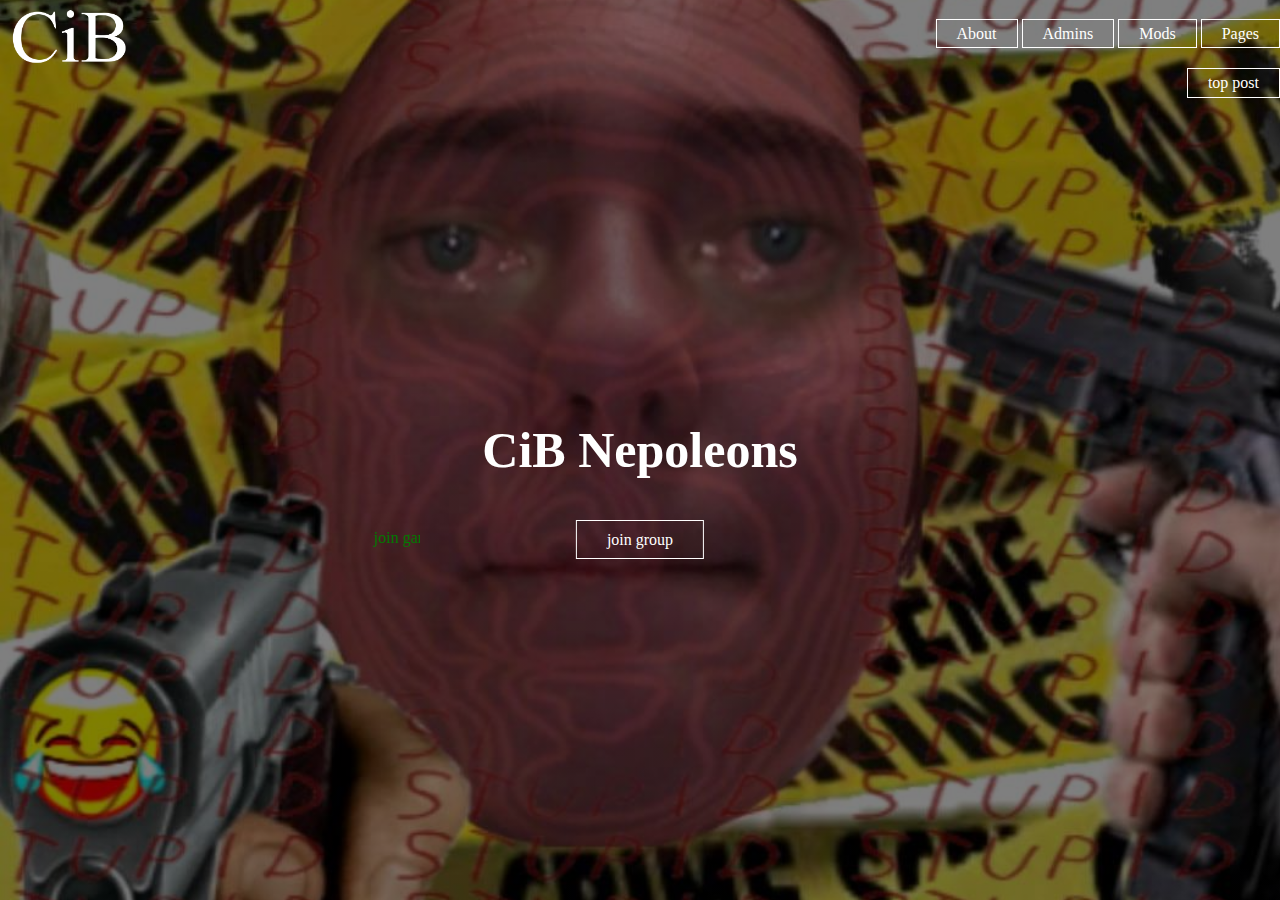
==== index.html @ d5c07269 "cib nepoleons" ====
<!DOCTYPE html>
<html>
<head>
	<title>CiB Nepoleons</title>
	<link rel="stylesheet" type="text/css" href="css/style.css">
</head>
<body>
			<div class="logo">
			<img src="logo.png">
		</div>			
	<header>
		<div class="main"> 

			<ul>

			    	<li><a href="home.html">About</a></li>
					<li>
					<a href="admins.html">Admins</a></li>
					<li>
					<a href="mods.html">Mods</a></li>
					<li>
					<a href="page.html">Pages</a></li>
					<div class="top">
						<a href="top.html">top post</a></li>

					</div>
					

			</ul>
			
		</div>
		<div class="tittle">
			<head>
				<h1> CiB Nepoleons
			</h1>
		</video>
			</head>

		</div>
		<div class="button">
			<a href="https://www.facebook.com/CiB-Nepol-101228501529533" class="btn">join group</a>
			
		</div>
		<div class="slide">
			<marquee>
				join gardeu na ta bro haru ---->
			</marquee>
			
	</header>
</div>

</body>
</html>
---- css/style.css ----
*{
	margin: 0;
	padding: 0;
	font-family:  Century Gothic;
}

header{
	background-image:linear-gradient(rgba(0,0,0,0.5),rgba(0,0,0,0.5)),url(../1.jpg);
	height: 100vh;
	background-size: cover;
	background-position: center;
}

ul{
	float: right;
	list-style-type: none;
	margin-top: 25px

}

ul li{
	display: inline-block;
}
ul li a{
	text-decoration: none;
	color: #fff;
	padding: 5px 20px;
	border: 1px solid #fff;
	transition: 0.6s ease;
}

ul li a:hover{
	background-color: #fff;
	color: #000;
}


.logo img{
	float: left;
	width:150px;
}

.mail{
	max-width: 1200px;
	margin: auto;
}
.tittle{
	position: absolute;
	top: 50%;
	left:50%;
	transform: translate(-50%,-50%);
}
.tittle h1{
	color: white;
	font-size: 50px;

}
.button{
	position: absolute;
	top: 60%;
	left:50%;
	transform: translate(-50%,-50%);
}

.btn{
	border: 1px solid #fff;
	padding:10px 30px;
	text-decoration: none;
	color: white;
	transition: 0.6s ease;
}
	
.btn:hover{
	background-color: #fff;
	color: yellow;
}
.Admins{
	position: absolute;
	top: 50%;
	left:50%;
	transform: translate(-50%,-50%);
	border: 1px solid black;
	padding:10px 30px;
	text-decoration: none;
	color: white;
	transition: 0.6s ease;
	text-align: center;
}
.mods{
	position: absolute;
	top: 50%;
	left:50%;
	transform: translate(-50%,-50%);
	border: 1px solid yellow;
	padding:10px 30px;
	text-decoration: none;
	color: white;
	transition: 0.6s ease;
}

.page{
	position: absolute;
	top: 50%;
	left:50%;
	transform: translate(-50%,-50%);
	border: 1px solid red;
	padding:10px 30px;
	text-decoration: none;
	color: white;
	transition: 0.6s ease;
}

.top a{
	text-decoration: none;
	color: #fff;
	padding:5px 20px;
	border: 1px solid #fff;
	transition: 0.6s ease;
	display: inline-block;
	float: right;
	list-style-type: none;
	margin-top: 25px



}
.top a:hover{
	background-color: #fff;
	color: #000;

}
.coming{
	position: absolute;
	top: 50%;
	left:50%;
	transform: translate(-50%,-50%);
	border: 1px solid pink;
	padding:10px 30px;
	text-decoration: none;
	color: white;
	transition: 0.6s ease;
}
.join{
	position: absolute;
	top: 50%;
	left:50%;
	transform: translate(-50%,-50%);
	border: 1px solid #fff;
	padding:10px 30px;
	text-decoration: none;
	color: green;
	transition: 0.6s ease;
}
.home{
	position: absolute;
	top: 50%;
	left:50%;
	transform: translate(-50%,-50%);
	border: 1px solid #fff;
	padding:10px 30px;
	text-decoration: none;
	color:blue;
}

.nir{
height: 11px;
}
.slide{
	position: absolute;
	top: 60%;
	left:25%;
	transform: translate(-50%,-50%);
	padding:10px 30px;
	text-decoration: none;
	color: green;
	transition: 0.6s ease;
}
.one img{
	background-size: cover;
     width: 1500px;
}

}
.two img{
	background-size: cover;
     width: 1500px;
}
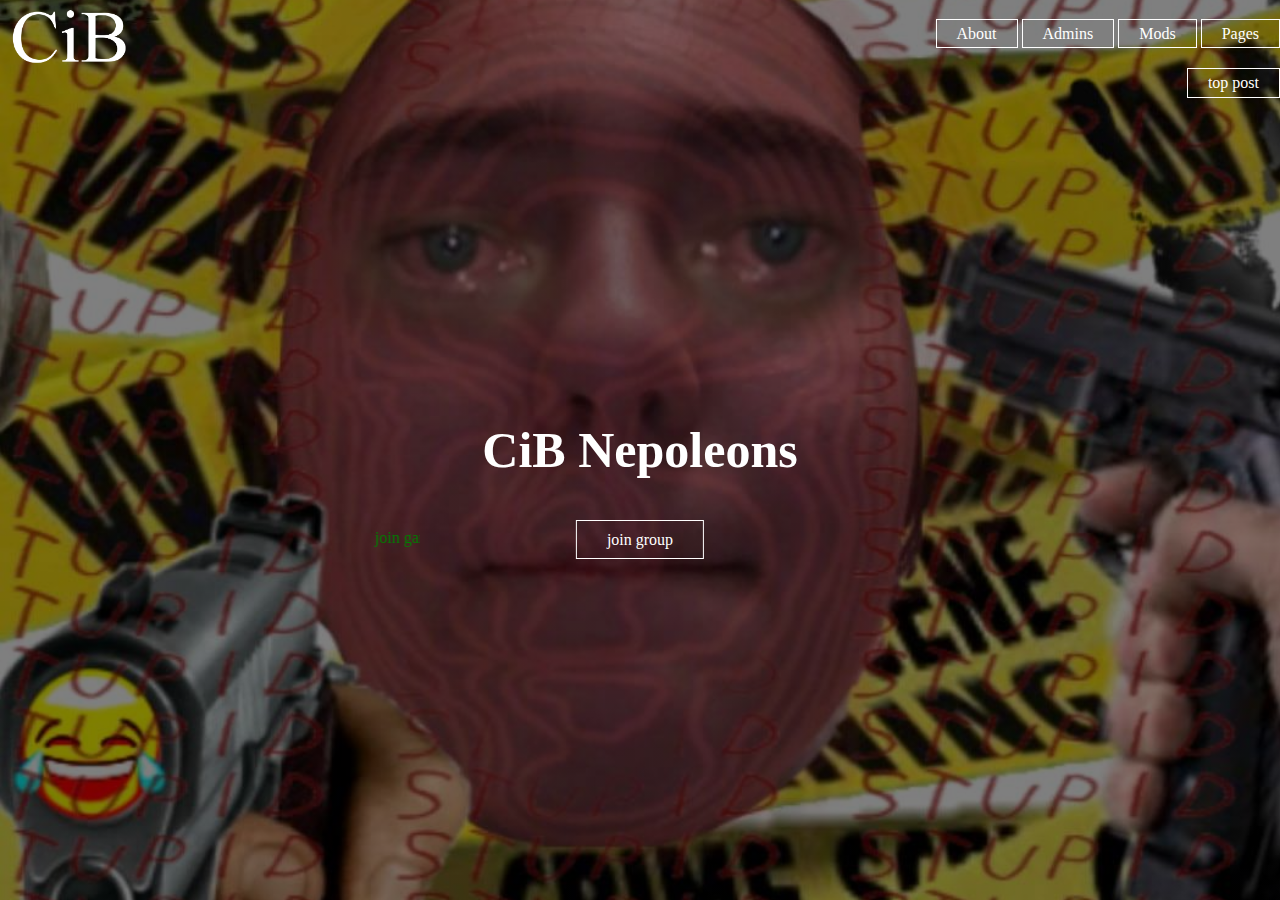
==== commit 0671e695: "Update index.html" ====
--- a/index.html
+++ b/index.html
@@ -38,7 +38,7 @@
 
 		</div>
 		<div class="button">
-			<a href="https://www.facebook.com/CiB-Nepol-101228501529533" class="btn">join group</a>
+			<a href="https://www.facebook.com/groups/715937705828976" class="btn">join group</a>
 			
 		</div>
 		<div class="slide">
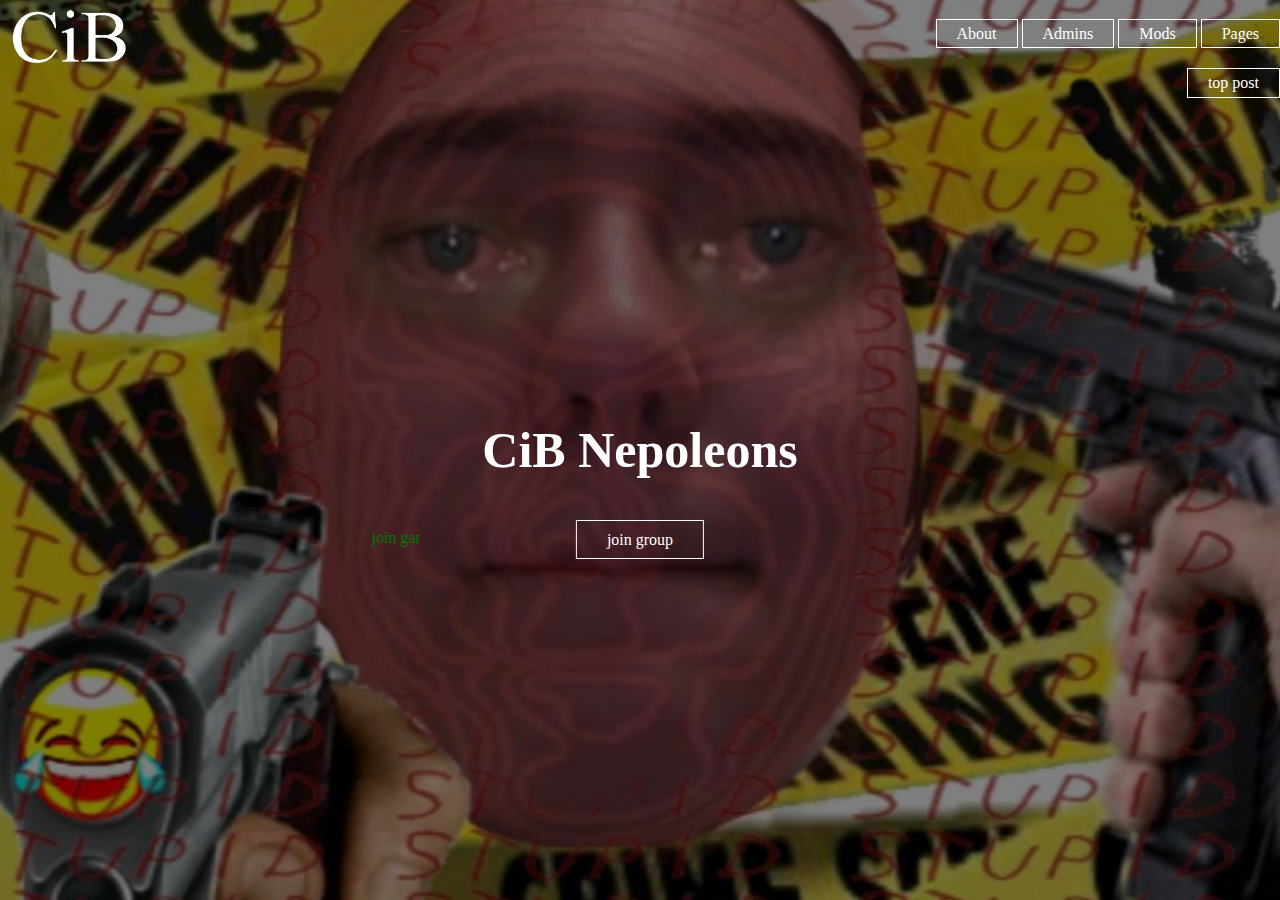
==== commit 1c22c31a: "Update index.html" ====
--- a/index.html
+++ b/index.html
@@ -38,7 +38,7 @@
 
 		</div>
 		<div class="button">
-			<a href="https://www.facebook.com/groups/715937705828976" class="btn">join group</a>
+			<a href="https://www.facebook.com/CiB-Nepol-101228501529533" class="btn">join group</a>
 			
 		</div>
 		<div class="slide">
